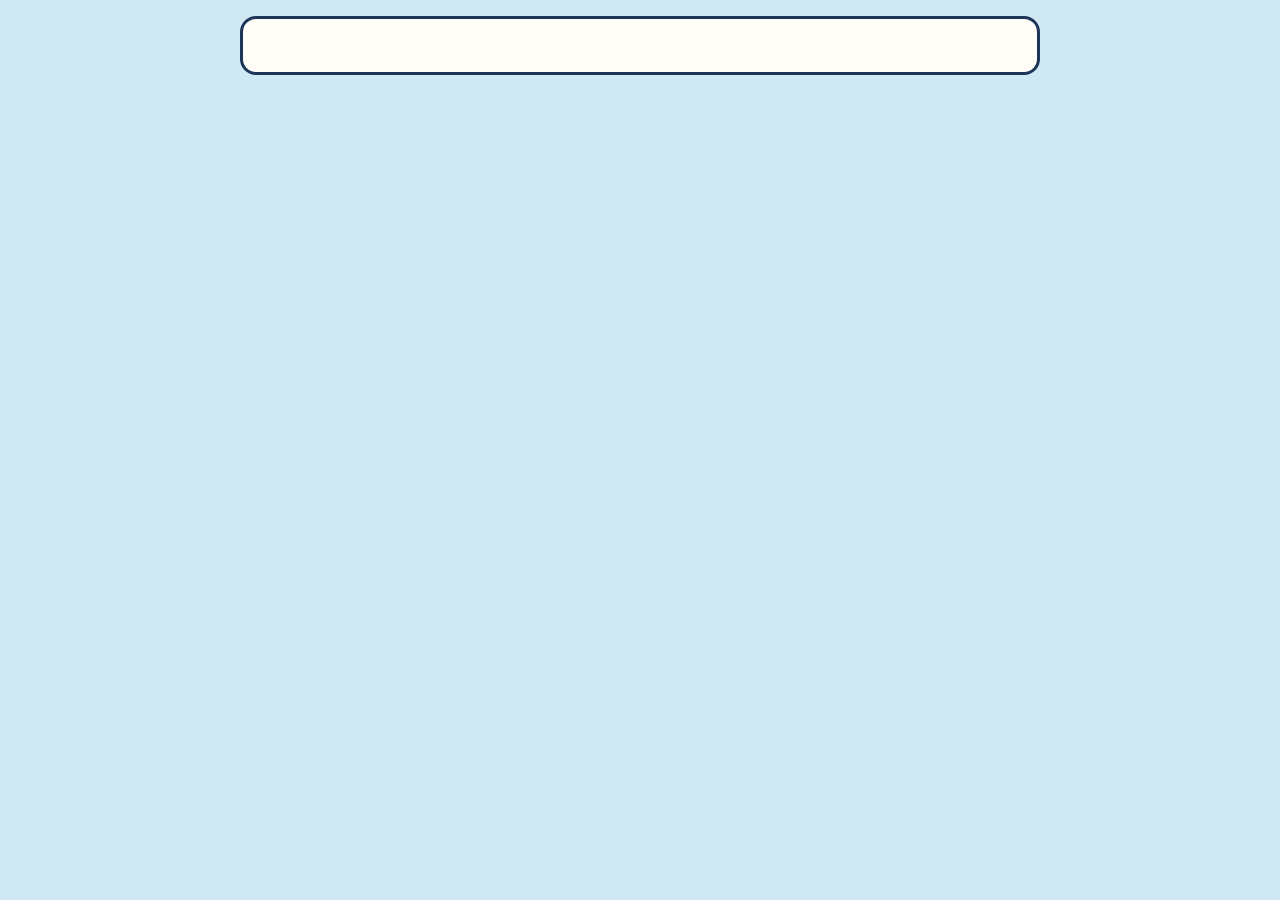
==== menu.html @ 55fd2b8b "A menu of every lesson, an address for each lesson in each language, and es-la The website (and the " ====
<!doctype html>
<!--
  LIT: Lessons In Typing - the menu of lessons, for the website and the offline copy only (never in a lesson's zip:
  edugame.json "pages": {"menu": ...}). The EduGame Kit builds one menu for each language, at /<language>/, and each
  lesson at /<language>/lesson-NN/. js/menu.js fills in the list from EduGame.site(); the kit's helper adds the
  header (the title and the Options button, which changes language and theme).
-->
<html lang="en">
<head>
<meta charset="utf-8">
<meta name="viewport" content="width=device-width,initial-scale=1">
<title>LIT: Lessons In Typing</title>
<link rel="stylesheet" href="css/style.css">
</head>
<body>

<main>
  <section id="page-menu">
    <div id="menuTop">
      <h2 data-t="menuTitle"></h2>
      <span id="menuSummary"></span>
    </div>
    <ul id="lessonList" class="lessons"></ul>
    <p id="moreNote" hidden></p>
  </section>
</main>

<script src="edugame-config.js"></script> <!-- made by the EduGame Kit: the words, settings and where the lessons are -->
<script src="edugame.js"></script>        <!-- the kit's helper: saving, language, theme, the header and Options -->
<script src="js/core.js"></script>        <!-- shared TT object -->
<script src="config.js"></script>         <!-- settings (the skin tones) -->
<script src="js/prefs.js"></script>       <!-- the hands' skin tone, an option in the Options panel -->
<script src="js/menu.js"></script>        <!-- fills in the list of lessons -->
</body>
</html>
---- css/style.css ----
/* style.css - all the looks. Colours are variables at the top, so they are easy to change.
   LIGHT colours are in :root; DARK mode overrides them in :root[data-theme="dark"] (js/prefs.js sets
   data-theme from the "theme" setting / the learner's Options choice / the device's own setting). */
:root {
  --bg: #cfe8f3;           /* page background */
  --paper: #fffdf7;        /* cards and the header */
  --ink: #1d3557;          /* text and borders */
  --muted: #5b6b7f;        /* quieter text */
  --field: #ffffff;        /* white-ish boxes: buttons, the typing box */
  --on-color: #1d3557;     /* text that sits on a pastel colour (keys, chips): always dark */
  --sun: #f6c453;  --sun-hover: #fbd980;
  --ok: #bfe6c3;   --on-ok: #1d3557;   --bad: #e4584a;
  --good: #1f7a3a; --warn: #b04a2a;    /* "Lesson complete" / "Not quite yet" text colours */
  --notice-bg: #fff4d6;
  --new-border: var(--ink);            /* the thick border on keys taught in THIS lesson */
  --key-border: #999; --locked-bg: #ececec; --locked-fg: #aaa; --locked-border: #ccc;
  --svg-key-stroke: #9aa5b1;
  /* one colour per finger (also used for the keyboards and the hands) */
  --f-lp: #f7b2ad; --f-lr: #f9d29c; --f-lm: #f6e58d; --f-li: #b8e0a2;
  --f-ri: #9fd8e6; --f-rm: #a9bfef; --f-rr: #cdb4ee; --f-rp: #efb3d8; --f-lt: #d9d9d9; --f-rt: #d9d9d9;
  /* hand pictures */
  --hl: #e4584a;            /* outline drawn round a fingertip when its key is hovered (Page 2) */
  --skin: #4a2c1b;          /* skin tone (set from the Options page / config.js skinTones) */
  --skin-outline: #2e1b10;  /* dark edge around the hands (worked out from the skin tone) */
  --hand-opacity: .8;       /* how solid the hands on the keyboard are (1 = not see-through) */
  --hand-glow: none;        /* light glow round the hands (switched on in dark mode so ANY skin tone shows) */
}
:root[data-theme="dark"] {
  color-scheme: dark;
  --bg: #0d1626; --paper: #17233a; --ink: #e8eef8; --muted: #a3b3ca; --field: #223250;
  --ok: #2e6a47; --on-ok: #f2fff6; --good: #7fe0a6; --warn: #ffa98a; --notice-bg: #4a3d12;
  --new-border: #ffffff;
  --key-border: #6e7f9c; --locked-bg: #26354f; --locked-fg: #7c8ead; --locked-border: #34455f;
  --svg-key-stroke: #566a8a;
  --hand-glow: drop-shadow(0 0 1.5px #fff) drop-shadow(0 0 4px rgba(255, 255, 255, .8));
}
* { box-sizing: border-box; }
[hidden] { display: none !important; }
html, body { margin: 0; }
body { font-family: "Trebuchet MS", Verdana, sans-serif; background: var(--bg); color: var(--ink); line-height: 1.5; }

header.eg-header { padding: .6rem 1rem; background: var(--paper); border-bottom: 3px solid var(--ink); }
header.eg-header .eg-title { font-size: 1.3rem; }
header.eg-header.eg-no-title { background: transparent; border-bottom: 0; }
.load-error { color: var(--bad); font-weight: bold; }
main { max-width: 52rem; margin: 0 auto; padding: 1rem; }
section { background: var(--paper); border: 3px solid var(--ink); border-radius: 16px; padding: 1.25rem; }
h2 { margin-top: 0; }
h3 { margin-bottom: .3rem; }

/* buttons */
button { font: inherit; font-weight: bold; padding: .65rem 1.1rem; border: 3px solid var(--ink);
         border-radius: 12px; background: var(--field); color: var(--ink); cursor: pointer; }
button.primary { background: var(--sun); color: var(--on-color); }
button:hover:not(:disabled) { background: var(--sun-hover); color: var(--on-color); }
button:disabled { opacity: .5; cursor: not-allowed; }
button:focus-visible { outline: 4px solid var(--bad); outline-offset: 2px; }
.buttons { display: flex; flex-wrap: wrap; gap: .75rem; margin-top: 1.25rem; }

/* Page 2: new left-hand keys | the hands | new right-hand keys */
.keylayout { display: grid; grid-template-columns: 1fr auto 1fr; grid-template-areas: "l h r"; column-gap: 1rem; align-items: start; margin: .5rem 0 0; }
.keycol.left { grid-area: l; } .keycol.right { grid-area: r; text-align: right; } .keylayout .figure { grid-area: h; }
.keycol h4 { margin: .2rem 0 .3rem; }
.figure.small { width: 350px; max-width: 100%; min-width: 0; margin: 0 auto; }   /* the hands: 350px wide (less only if the screen is narrower) */
.newkeys { list-style: none; padding: 0; margin: .25rem 0; }
.newkeys li { display: flex; align-items: center; flex-wrap: wrap; gap: .1rem .6rem; margin: .35rem 0; }
.keycol.right .newkeys li { flex-direction: row-reverse; text-align: right; }   /* key on the outside edge, as on the right hand */
/* one hand hidden (lesson.hideHand): only that hand's column and picture are shown */
.keylayout.one-hand { grid-template-columns: auto auto; justify-content: center; }
.keylayout.one-hand.hide-right { grid-template-areas: "l h"; }
.keylayout.one-hand.hide-left { grid-template-areas: "h r"; }
@media (max-width: 48rem) {   /* narrow screens: the two lists side by side, the hands below them */
  .keylayout { grid-template-columns: minmax(0, 1fr) minmax(0, 1fr); grid-template-areas: "l r" "h h"; }
  .keylayout.one-hand { grid-template-columns: minmax(0, 1fr); justify-content: stretch; }
  .keylayout.one-hand.hide-right { grid-template-areas: "l" "h"; }
  .keylayout.one-hand.hide-left { grid-template-areas: "r" "h"; }
}
/* hovering a coloured key or a listed key outlines its finger on the hands */
#keysBody [data-finger]:hover { outline: 3px solid var(--hl); outline-offset: 1px; position: relative; z-index: 11; }
.chip { display: inline-block; min-width: 4.5rem; text-align: center; padding: .15rem .6rem; color: var(--on-color); background: var(--fc, var(--field));
        border: 2px solid var(--ink); border-radius: 8px; font-weight: bold; }

/* the sentence being typed */
#practiceTop { display: flex; justify-content: space-between; align-items: baseline; gap: 1rem; margin-bottom: .5rem; }
#progressText { margin: 0; color: var(--muted); }
#capsWarning { background: var(--sun); color: var(--on-color); border-radius: 999px; padding: .05rem .8rem; font-weight: bold; font-size: .85rem; }
/* the timer is deliberately small and faint: easy to ignore, easy to find */
#timer { color: var(--muted); font-size: .85rem; opacity: .7; font-variant-numeric: tabular-nums; }
#sentence { font-family: Consolas, Menlo, "Courier New", monospace; font-size: clamp(1.4rem, 4.5vw, 2.1rem);
            line-height: 2.2; padding: .5rem; background: var(--field); border: 2px solid var(--ink); border-radius: 10px;
            min-height: 4rem; word-break: break-word; }
.ch { display: inline-block; min-width: .6em; text-align: center; border-bottom: 3px solid transparent; }
.ch.sym { font-family: "Segoe UI Symbol", "DejaVu Sans Mono", "Arial Unicode MS", sans-serif; }   /* Tab and Enter symbols */
/* Page 3: name of the current sentence list, and the "fix every mistake" notice */
#listName { margin: .1rem 0 .3rem; font-weight: bold; }
#strictNote { margin: .3rem 0 .6rem; padding: .4rem .7rem; background: var(--notice-bg); border-left: 4px solid var(--sun); border-radius: 6px; font-size: .95rem; }
.ch.ok  { background: var(--ok); color: var(--on-ok); }
.ch.bad { background: var(--bad); color: #fff; border-bottom-color: #7a1f16; text-decoration: underline wavy; } /* not colour alone */
/* the four kinds of mistake (align.js), each with its own shape so colour is not the only sign */
.ch.bad { position: relative; }
.ch .typed { position: absolute; right: -.25em; bottom: -.45em; min-width: 1.1em; padding: .05em .15em; font-size: .45em;
             line-height: 1.1; color: #fff; background: #7a1f16; border-radius: .35em; font-weight: bold; text-align: center;
             text-decoration: none; z-index: 1; }
.ch.miss { color: var(--bad); outline: 2px dashed var(--bad); outline-offset: -3px; text-decoration: line-through; }
.ch.swap { background: #f2a33a; color: #2b1a00; border-bottom-color: #8a5200; }
.ch.swap-first { position: relative; }
.ch.swap-first::after { content: "\21C4"; position: absolute; left: 100%; top: -.85em; transform: translateX(-50%);
                        font-size: .55em; color: #8a5200; }
.extra { display: inline-block; width: .5em; margin: 0 -.05em; vertical-align: top; font-size: .55em; line-height: 1;
         color: #fff; background: var(--bad); border-radius: 3px; text-align: center; padding: .1em 0; }
#resultsBody .mistakes, #resultsBody .practise { margin-top: .4em; }
.ch.cur { background: var(--sun); color: var(--on-color); border-bottom-color: var(--ink); }
/* Always occupies its line; only its visibility changes, so buttons below never jump. */
#focusHint { color: var(--bad); font-weight: bold; margin: .4rem 0; min-height: 1.5em; visibility: hidden; }
#focusHint.show { visibility: visible; }
.note { background: var(--ok); color: var(--on-ok); border-radius: 8px; padding: .5rem .75rem; }

/* results */
.pass { color: var(--good); } .notyet { color: var(--warn); }
.met::before { content: "\2713  "; color: var(--good); } .unmet::before { content: "\2717  "; color: var(--bad); }

/* on-screen keyboard: key size shrinks on narrow screens so all rows fit */
/* width: max-content + auto side margins = the whole keyboard is centred as one block */
/* every row is 15 key-widths wide, like a real keyboard; --key shrinks on narrow screens */
.keyboard { --gap: 3px; --key: min(2.5rem, calc((100vw - 5.2rem) / 15 - 3px)); width: max-content; max-width: 100%; margin: 1rem auto; }
.kb-row { display: flex; gap: var(--gap); margin-bottom: var(--gap); }
/* Each key's look comes from three variables: --fc (fill), --bc (border colour), --bw (border width). */
.key { position: relative; --fc: var(--field); --bc: var(--key-border); --bw: 1px;
       display: inline-flex; align-items: center; justify-content: center; flex: none; height: var(--key); white-space: nowrap;
       /* --w = how many normal-key widths wide (set per key by app.js: Tab 1.5, Enter 2.25, space 6.25 ...) */
       width: calc((var(--key) + var(--gap)) * var(--w, 1) - var(--gap));
       background: var(--fc); border: var(--bw) solid var(--bc); color: var(--on-color);
       border-radius: 6px; font-size: calc(var(--key) * .42); overflow: hidden; }
  .f-lp { --fc: var(--f-lp); }
  .f-lr { --fc: var(--f-lr); }
  .f-lm { --fc: var(--f-lm); }
  .f-li { --fc: var(--f-li); }
  .f-ri { --fc: var(--f-ri); }
  .f-rm { --fc: var(--f-rm); }
  .f-rr { --fc: var(--f-rr); }
  .f-rp { --fc: var(--f-rp); }
  .f-lt { --fc: var(--f-lt); }
  .f-rt { --fc: var(--f-rt); }
/* normal / shifted labels. The keyboard gets "letters-up" (capitals) and/or "symbols-up" (shifted symbols);
   the Page 1 picture uses the single class "shifted" instead */
.key .up, .key .ag, .key .as { display: none; }
.keyboard.letters-up .key.ltr .lo, .keyboard.symbols-up .key.sym .lo { display: none; }
.keyboard.letters-up .key.ltr .up, .keyboard.symbols-up .key.sym .up { display: inline; }
/* AltGr mode: the keyboard gets "layer-ag" or "layer-ags" and every letter / symbol key shows that layer's character */
.keyboard.layer-ag .key.ltr .lo, .keyboard.layer-ag .key.sym .lo, .keyboard.layer-ags .key.ltr .lo, .keyboard.layer-ags .key.sym .lo { display: none; }
.keyboard.layer-ag .key.ltr .ag, .keyboard.layer-ag .key.sym .ag { display: inline; }
.keyboard.layer-ags .key.ltr .as, .keyboard.layer-ags .key.sym .as { display: inline; }
.key.locked { --fc: var(--locked-bg); --bc: var(--locked-border); color: var(--locked-fg); }   /* after the f- rules so it wins */
.key.new { --bw: 3px; --bc: var(--new-border); font-weight: bold; }
/* the little raised bar on F and J */
.key .bump { position: absolute; left: 50%; bottom: 13%; width: 36%; height: 3px; margin-left: -18%; background: currentColor; opacity: .5; border-radius: 2px; }
/* The highlighted key must be drawn above its neighbours, or they cover its outline:
   position + z-index lift it out of the normal paint order. */
.key.next { outline: 4px solid var(--bad); outline-offset: 1px; position: relative; z-index: 10; }
.keyspacer { flex: none; height: var(--key); width: calc((var(--key) + var(--gap)) * var(--w, 1) - var(--gap)); visibility: hidden; }

/* ISO Enter: ONE key in an L shape, two rows tall - full width on the top row, narrower on the row below.
   It sits in the upper row and is drawn taller (the row below keeps a gap for it). The border and fill are two
   layers cut to the L shape, so they follow the state colours (--bc, --bw, --fc) like every other key. */
.key.isoenter { --U: calc(var(--key) + var(--gap)); height: calc(var(--key) * 2 + var(--gap)); align-self: flex-start;
                margin-bottom: calc(-1 * (var(--key) + var(--gap))); background: none; border: 0; overflow: visible; }
.key.isoenter::before, .key.isoenter::after { content: ""; position: absolute; inset: 0; }
.key.isoenter::before { background: var(--bc);
  clip-path: polygon(0 0, 100% 0, 100% 100%, calc(var(--U) * .25) 100%, calc(var(--U) * .25) var(--key), 0 var(--key)); }
.key.isoenter::after { background: var(--fc);
  clip-path: polygon(var(--bw) var(--bw), calc(100% - var(--bw)) var(--bw), calc(100% - var(--bw)) calc(100% - var(--bw)),
                     calc(var(--U) * .25 + var(--bw)) calc(100% - var(--bw)), calc(var(--U) * .25 + var(--bw)) calc(var(--key) - var(--bw)),
                     var(--bw) calc(var(--key) - var(--bw))); }
.key.isoenter .lbl { position: absolute; z-index: 1; left: 0; right: 0; top: 0; height: var(--key); display: flex; align-items: center; justify-content: center; }
/* outlines cannot follow the L shape, so the highlight uses a shadow that does */
.key.isoenter.next, #keysBody .key.isoenter[data-finger]:hover { outline: none; z-index: 10; }
.key.isoenter.next { filter: drop-shadow(2px 0 0 var(--bad)) drop-shadow(-2px 0 0 var(--bad)) drop-shadow(0 2px 0 var(--bad)) drop-shadow(0 -2px 0 var(--bad)); }
#keysBody .key.isoenter[data-finger]:hover { filter: drop-shadow(2px 0 0 var(--hl)) drop-shadow(-2px 0 0 var(--hl)) drop-shadow(0 2px 0 var(--hl)) drop-shadow(0 -2px 0 var(--hl)); }

/* hand pictures (shapes carry class names only; the colours are all here) */
.figure { margin: 1rem auto; max-width: 34rem; }
.hands-svg { display: block; width: 100%; height: auto; }
.skin { fill: var(--skin); stroke: var(--skin-outline); stroke-width: 3; stroke-linejoin: round; }
/* Page 1: the lesson's keyboard with the hands over it (hands.js onKeyboard). The holder crops the arms. */
.intro-keyboard { position: relative; width: max-content; max-width: 100%; margin: 1rem auto 0;
                  overflow: hidden; clear: both; }
.intro-keyboard .keyboard { margin: 0; }
.intro-keyboard .key.off { visibility: hidden; }
.hands-real { position: absolute; left: 0; top: 0; width: 100%; height: 100%; pointer-events: none; }
.hands-real path, .hands-real circle { fill: var(--skin); stroke: none; }
.hands-over { opacity: var(--hand-opacity); pointer-events: none; filter: var(--hand-glow); }   /* the mouse "sees" the keys under the hands */
.hands-open { filter: var(--hand-glow); }
.bump { fill: var(--svg-key-stroke); }
/* finger colours on Page 2: one rule per finger, using the same colours as the keyboard */
.fo { stroke: var(--skin-outline); stroke-width: 2; opacity: .9; }
.fo-lp { fill: var(--f-lp); } .fo-rp { fill: var(--f-rp); }
.fo-lr { fill: var(--f-lr); } .fo-lm { fill: var(--f-lm); } .fo-li { fill: var(--f-li); }
.fo-ri { fill: var(--f-ri); } .fo-rm { fill: var(--f-rm); } .fo-rr { fill: var(--f-rr); }
.fo-lt { fill: var(--f-lt); } .fo-rt { fill: var(--f-rt); }
/* the open hands are drawn larger than the keyboard hands, so their lines are thinner */
.hands-open .skin { stroke-width: 3; }
.hands-open .fo { stroke-width: 1.8; }
.hands-open .hr { stroke-width: 4.5; }
/* highlight rings: invisible until a finger is hovered on Page 2 */
.hr { fill: none; stroke: var(--hl); stroke-width: 3; stroke-linejoin: round; visibility: hidden; pointer-events: none; }
.hr.on { visibility: visible; }

/* pictures floated beside the text; each place has its own size */
.side-image { float: right; height: auto; margin: 0 0 .5rem 1rem; }
.side-image.intro  { width: min(30%, 11rem); }
.side-image.intro.own { width: min(40%, 16rem); }
/* [E] in a lesson's own text: a key drawn as a key */
kbd.keycap { display: inline-block; min-width: 1.6em; padding: 0 .35em; border: 1px solid var(--key-border);
  border-bottom-width: 3px; border-radius: 5px; background: var(--field); font: inherit; font-weight: bold;
  line-height: 1.4; text-align: center; }
:root[data-theme="dark"] .side-image { background: #fff; border-radius: 12px; }   /* pictures with a white background stay tidy */
/* results page: text on the left, the picture centred in the space to its right */
.result-layout { display: flex; align-items: center; gap: 1rem; }
.result-text { flex: 0 1 auto; }
.result-pic { flex: 1 1 0; min-width: 5rem; display: flex; justify-content: center; align-items: center; }
.side-image.result { float: none; margin: 0; width: min(100%, 9rem); }
.figure, #page-results .buttons { clear: both; }

/* The Options panel is the EduGame Kit's (edugame.js); the header above is its header, in LIT's colours. */

#capture { position: absolute; left: 0; top: 0; width: 1px; height: 1px; opacity: 0; }

/* The menu of lessons (menu.html: the website and the offline copy). Each lesson is one oval button. */
#menuTop { display: flex; flex-wrap: wrap; align-items: baseline; justify-content: space-between; gap: .3rem 1rem; margin-bottom: .8rem; }
#menuTop h2 { margin: 0; }
#menuSummary { color: var(--muted); font-weight: bold; }
.lessons { list-style: none; margin: 0; padding: 0; display: grid; grid-template-columns: 1fr; gap: .6rem; }
@media (min-width: 46rem) { .lessons { grid-template-columns: 1fr 1fr; } }   /* two columns on wide screens */
.lessons li { margin: 0; }
button.lesson { width: 100%; height: 100%; display: flex; align-items: center; gap: .8rem; text-align: left; border-radius: 999px;
                padding: .5rem 1.3rem .5rem .5rem; font-weight: normal; min-height: 4.2rem; }
.lesson .num { flex: none; width: 2.9rem; height: 2.9rem; border-radius: 50%; border: 3px solid var(--ink); display: flex;
               align-items: center; justify-content: center; font-weight: bold; font-size: 1.25rem; background: var(--field); color: var(--ink); }
.lesson .text { display: flex; flex-direction: column; min-width: 0; line-height: 1.25; }
.lesson .name { font-weight: bold; }
.lesson .about { font-size: .88rem; color: var(--muted); }
.lesson .best { font-size: .88rem; font-weight: bold; color: var(--good); }
.lesson.passed .num { background: var(--ok); color: var(--on-ok); }
.lesson.next { background: var(--sun); color: var(--on-color); }   /* the next lesson to do */
.lesson.next .about { color: var(--on-color); }
.lesson.next .num { background: var(--paper); color: var(--ink); }
.lesson .tag { display: inline-block; padding: 0 .5rem; border-radius: 999px; font-size: .75rem; background: var(--ink); color: var(--paper); vertical-align: middle; }
#moreNote { margin: .9rem 0 0; padding: .4rem .7rem; background: var(--notice-bg); border-left: 4px solid var(--sun); border-radius: 6px; font-size: .95rem; }
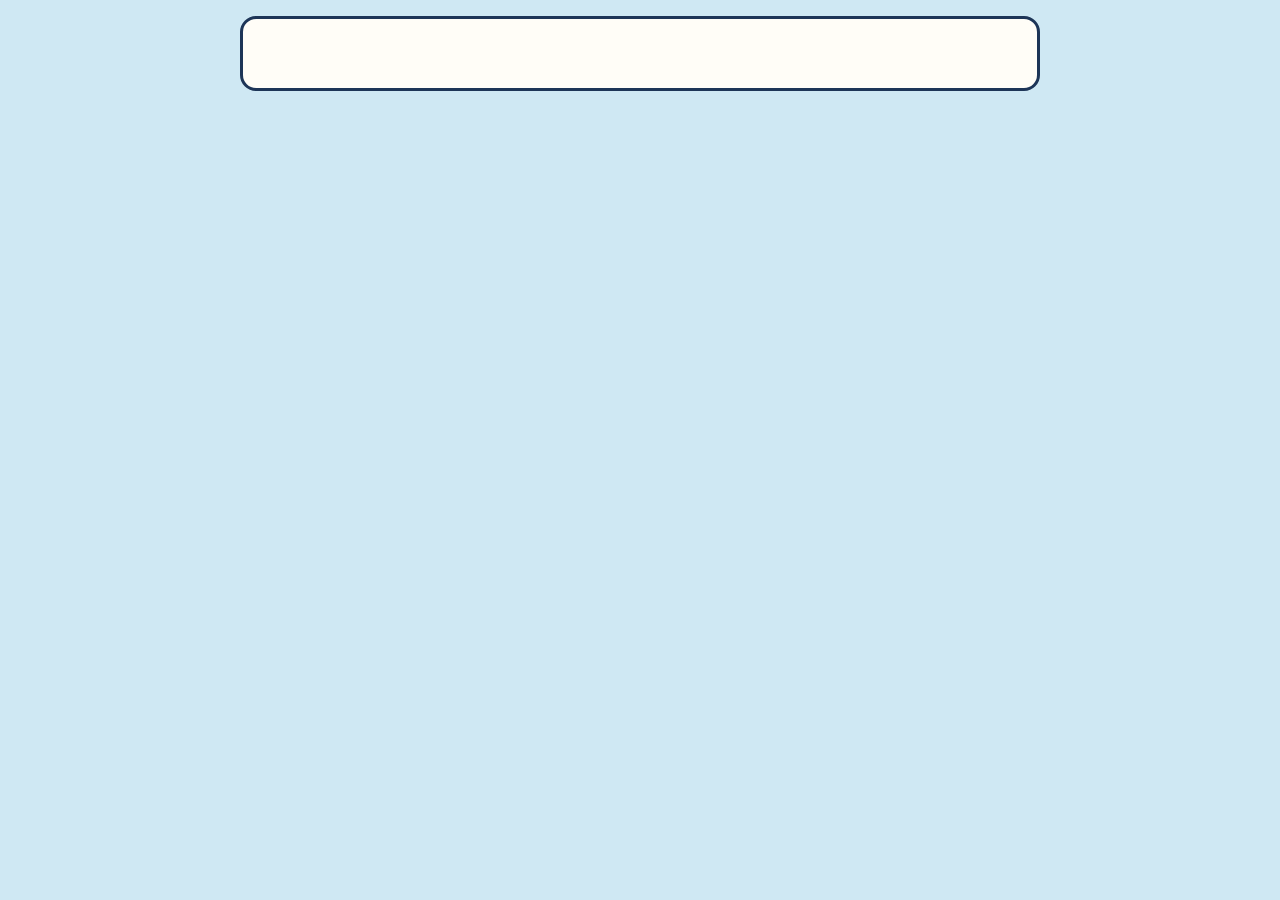
==== commit 16d446c7: "Menu: a link to download LIT from the latest release Co-Authored-By: Claude Opus 5.5 <noreply@anthro" ====
--- a/menu.html
+++ b/menu.html
@@ -22,6 +22,7 @@
     </div>
     <ul id="lessonList" class="lessons"></ul>
     <p id="moreNote" hidden></p>
+    <p id="download"><a id="downloadLink" data-t="menuDownload" target="_blank" rel="noopener"></a></p>
   </section>
 </main>
 
--- a/css/style.css
+++ b/css/style.css
@@ -245,4 +245,6 @@
 .lesson.next .about { color: var(--on-color); }
 .lesson.next .num { background: var(--paper); color: var(--ink); }
 .lesson .tag { display: inline-block; padding: 0 .5rem; border-radius: 999px; font-size: .75rem; background: var(--ink); color: var(--paper); vertical-align: middle; }
+#download { margin: 1rem 0 0; font-size: .95rem; }
+#download a { color: var(--ink); font-weight: bold; }
 #moreNote { margin: .9rem 0 0; padding: .4rem .7rem; background: var(--notice-bg); border-left: 4px solid var(--sun); border-radius: 6px; font-size: .95rem; }
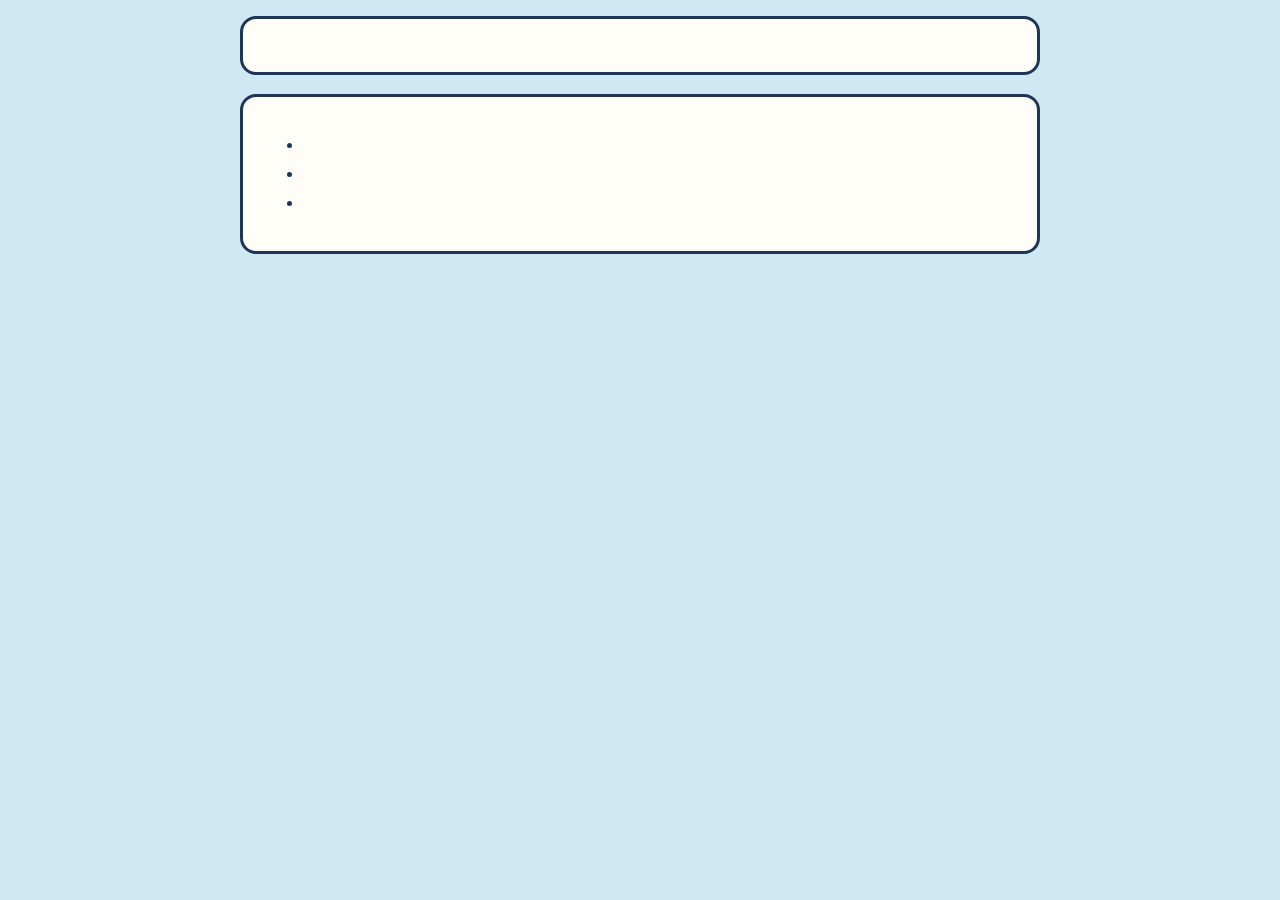
==== commit 0f6da21e: "Lessons 15 and 16 (numbers), Review #4, and menu and results changes Reviews: # in their names, a bl" ====
--- a/menu.html
+++ b/menu.html
@@ -22,7 +22,19 @@
     </div>
     <ul id="lessonList" class="lessons"></ul>
     <p id="moreNote" hidden></p>
-    <p id="download"><a id="downloadLink" data-t="menuDownload" target="_blank" rel="noopener"></a></p>
+  </section>
+
+  <!-- Where to get LIT for a school: filled in by js/menu.js (the words: menuGet... in lang/) -->
+  <section id="menuGet">
+    <h2 data-t="menuGetTitle"></h2>
+    <p id="menuGetDownload"></p>
+    <ul>
+      <li id="menuGetKolibri"></li>
+      <li id="menuGetScorm"></li>
+      <li id="menuGetRachel"></li>
+    </ul>
+    <p id="menuGetOffline"></p>
+    <p id="menuGetCode"></p>
   </section>
 </main>
 
--- a/css/style.css
+++ b/css/style.css
@@ -110,6 +110,18 @@
          color: #fff; background: var(--bad); border-radius: 3px; text-align: center; padding: .1em 0; }
 #resultsBody .mistakes, #resultsBody .practise { margin-top: .4em; }
 .ch.cur { background: var(--sun); color: var(--on-color); border-bottom-color: var(--ink); }
+/* The note above the typing: a planned change to make (the Backspace lesson), or how to fix a mistake */
+#sentence.with-note { padding-top: 1.6em; }
+.tn-wrap { position: relative; display: inline; white-space: nowrap; }
+.type-note { position: absolute; bottom: 85%; left: 0; z-index: 2; white-space: nowrap; font-family: "Trebuchet MS", Verdana, sans-serif;
+        font-size: .5em; line-height: 1.35; color: var(--ink); background: var(--notice-bg); border: 2px solid #8a5200;
+        border-radius: 8px; padding: .15em .5em; }
+.type-note::after { content: ""; position: absolute; top: 100%; left: .8em; border: .45em solid transparent; border-top-color: #8a5200; }
+.type-note .keycap { font-size: .95em; padding: 0 .3em; }
+.ch.change { outline: 2px dashed #8a5200; outline-offset: -3px; }          /* letters to delete */
+:root[data-theme="dark"] .type-note, :root[data-theme="dark"] .type-note::after { border-color: #e0a85a; }
+:root[data-theme="dark"] .type-note::after { border-color: transparent; border-top-color: #e0a85a; }
+:root[data-theme="dark"] .ch.change { outline-color: #e0a85a; }
 /* Always occupies its line; only its visibility changes, so buttons below never jump. */
 #focusHint { color: var(--bad); font-weight: bold; margin: .4rem 0; min-height: 1.5em; visibility: hidden; }
 #focusHint.show { visibility: visible; }
@@ -188,6 +200,13 @@
 .intro-keyboard .key.off { visibility: hidden; }
 .hands-real { position: absolute; left: 0; top: 0; width: 100%; height: 100%; pointer-events: none; }
 .hands-real path, .hands-real circle { fill: var(--skin); stroke: none; }
+/* A lesson's "reaches": pictures that take turns (fading), with their captions as buttons under the keyboard */
+.hands-real.reach-frame { opacity: 0; transition: opacity .6s; }
+.hands-real.reach-frame.shown { opacity: 1; }
+@media (prefers-reduced-motion: reduce) { .hands-real.reach-frame { transition: none; } }
+.reach-frames { display: flex; flex-wrap: wrap; justify-content: center; gap: .5rem; margin: .6rem 0 0; }
+.reach-frames button { font-weight: normal; padding: .35rem .8rem; }
+.reach-frames button[aria-pressed="true"] { background: var(--sun); color: var(--on-color); }
 .hands-over { opacity: var(--hand-opacity); pointer-events: none; filter: var(--hand-glow); }   /* the mouse "sees" the keys under the hands */
 .hands-open { filter: var(--hand-glow); }
 .bump { fill: var(--svg-key-stroke); }
@@ -232,6 +251,9 @@
 .lessons { list-style: none; margin: 0; padding: 0; display: grid; grid-template-columns: 1fr; gap: .6rem; }
 @media (min-width: 46rem) { .lessons { grid-template-columns: 1fr 1fr; } }   /* two columns on wide screens */
 .lessons li { margin: 0; }
+.lessons li.review { grid-column: 1 / -1; }   /* a review: the whole row, under the lessons it covers */
+.lesson.review .num { background: var(--sun); color: #1d3557; }          /* a review: a blue star on yellow */
+.lesson.review.passed .num { background: var(--ok); color: var(--on-ok); }
 button.lesson { width: 100%; height: 100%; display: flex; align-items: center; gap: .8rem; text-align: left; border-radius: 999px;
                 padding: .5rem 1.3rem .5rem .5rem; font-weight: normal; min-height: 4.2rem; }
 .lesson .num { flex: none; width: 2.9rem; height: 2.9rem; border-radius: 50%; border: 3px solid var(--ink); display: flex;
@@ -245,6 +267,8 @@
 .lesson.next .about { color: var(--on-color); }
 .lesson.next .num { background: var(--paper); color: var(--ink); }
 .lesson .tag { display: inline-block; padding: 0 .5rem; border-radius: 999px; font-size: .75rem; background: var(--ink); color: var(--paper); vertical-align: middle; }
-#download { margin: 1rem 0 0; font-size: .95rem; }
-#download a { color: var(--ink); font-weight: bold; }
+#menuGet { margin-top: 1.2rem; }                      /* "Use LIT in your school", under the lessons */
+#menuGet h2 { font-size: 1.15rem; margin: 0 0 .4rem; }
+#menuGet p, #menuGet li { margin: .3rem 0; }
+#menuGet a { color: var(--ink); font-weight: bold; }
 #moreNote { margin: .9rem 0 0; padding: .4rem .7rem; background: var(--notice-bg); border-left: 4px solid var(--sun); border-radius: 6px; font-size: .95rem; }
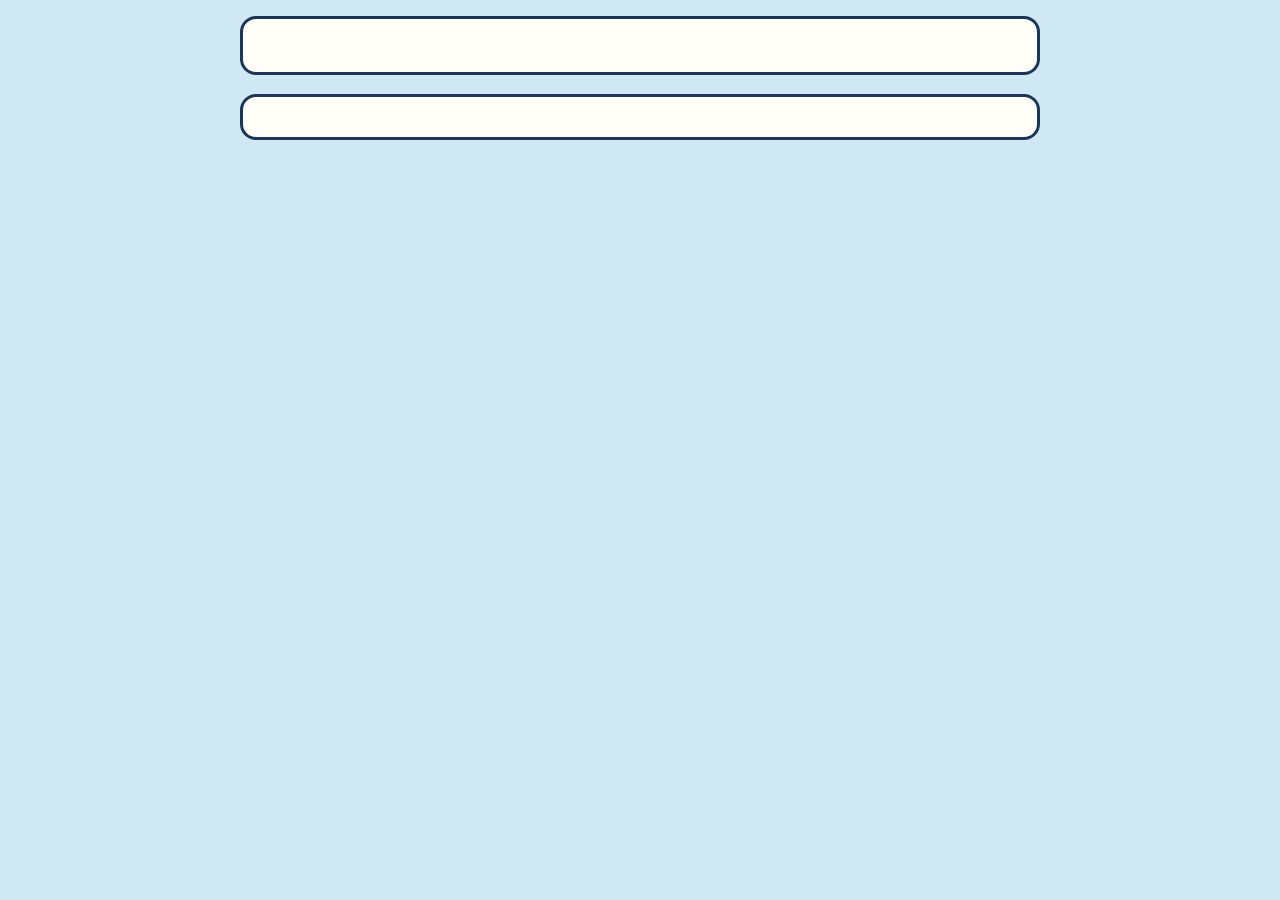
==== commit 2b19cd98: "Use the kit's "Use LIT in your school" section (EduGame Kit 0.3.7) Co-Authored-By: Claude Opus 5.5 <" ====
--- a/menu.html
+++ b/menu.html
@@ -24,18 +24,8 @@
     <p id="moreNote" hidden></p>
   </section>
 
-  <!-- Where to get LIT for a school: filled in by js/menu.js (the words: menuGet... in lang/) -->
-  <section id="menuGet">
-    <h2 data-t="menuGetTitle"></h2>
-    <p id="menuGetDownload"></p>
-    <ul>
-      <li id="menuGetKolibri"></li>
-      <li id="menuGetScorm"></li>
-      <li id="menuGetRachel"></li>
-    </ul>
-    <p id="menuGetOffline"></p>
-    <p id="menuGetCode"></p>
-  </section>
+  <!-- "Use LIT in your school": the EduGame Kit's helper fills this in (its kit.get_* words, changed in lang/) -->
+  <section id="menuGet" data-eg="get"></section>
 </main>
 
 <script src="edugame-config.js"></script> <!-- made by the EduGame Kit: the words, settings and where the lessons are -->
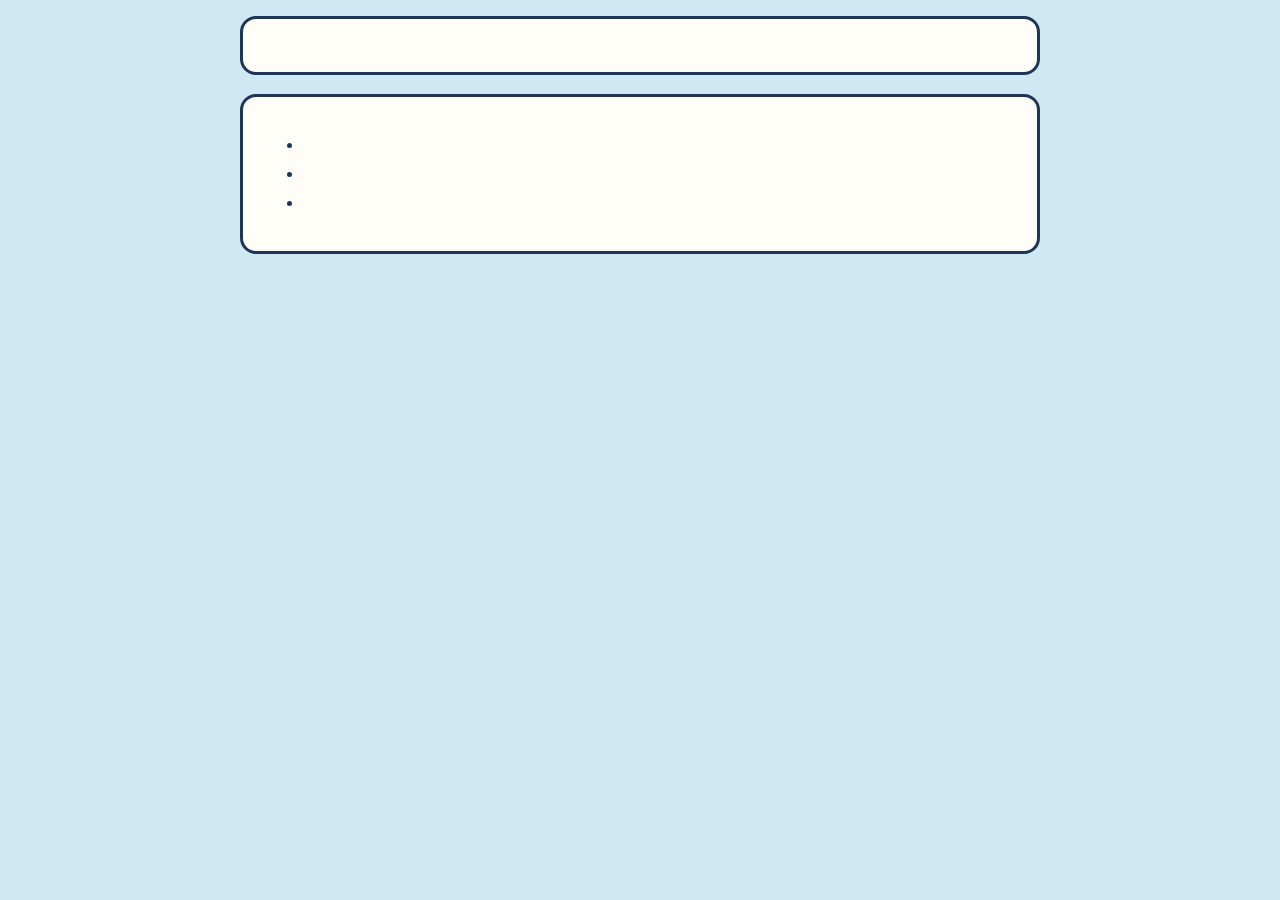
==== commit 958588dd: "Merge pull request #17 from togetherings/numbers Lessons 15 and 16 (numbers), Review #4, and menu an" ====
--- a/menu.html
+++ b/menu.html
@@ -24,8 +24,18 @@
     <p id="moreNote" hidden></p>
   </section>
 
-  <!-- "Use LIT in your school": the EduGame Kit's helper fills this in (its kit.get_* words, changed in lang/) -->
-  <section id="menuGet" data-eg="get"></section>
+  <!-- Where to get LIT for a school: filled in by js/menu.js (the words: menuGet... in lang/) -->
+  <section id="menuGet">
+    <h2 data-t="menuGetTitle"></h2>
+    <p id="menuGetDownload"></p>
+    <ul>
+      <li id="menuGetKolibri"></li>
+      <li id="menuGetScorm"></li>
+      <li id="menuGetRachel"></li>
+    </ul>
+    <p id="menuGetOffline"></p>
+    <p id="menuGetCode"></p>
+  </section>
 </main>
 
 <script src="edugame-config.js"></script> <!-- made by the EduGame Kit: the words, settings and where the lessons are -->
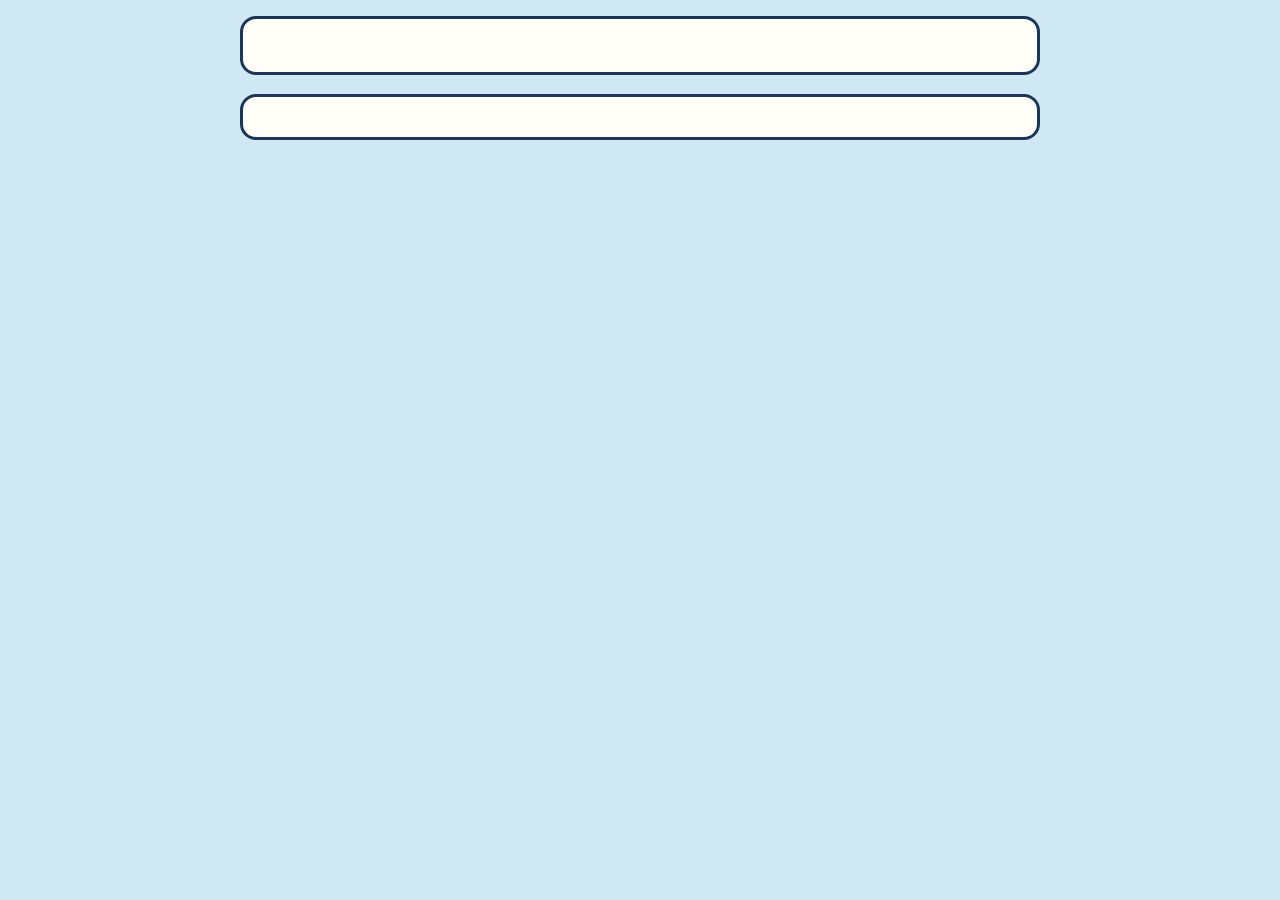
==== commit 3b23d470: "Merge pull request #18 from togetherings/kit-get Use the kit's "Use LIT in your school" section (Edu" ====
--- a/menu.html
+++ b/menu.html
@@ -24,18 +24,8 @@
     <p id="moreNote" hidden></p>
   </section>
 
-  <!-- Where to get LIT for a school: filled in by js/menu.js (the words: menuGet... in lang/) -->
-  <section id="menuGet">
-    <h2 data-t="menuGetTitle"></h2>
-    <p id="menuGetDownload"></p>
-    <ul>
-      <li id="menuGetKolibri"></li>
-      <li id="menuGetScorm"></li>
-      <li id="menuGetRachel"></li>
-    </ul>
-    <p id="menuGetOffline"></p>
-    <p id="menuGetCode"></p>
-  </section>
+  <!-- "Use LIT in your school": the EduGame Kit's helper fills this in (its kit.get_* words, changed in lang/) -->
+  <section id="menuGet" data-eg="get"></section>
 </main>
 
 <script src="edugame-config.js"></script> <!-- made by the EduGame Kit: the words, settings and where the lessons are -->
